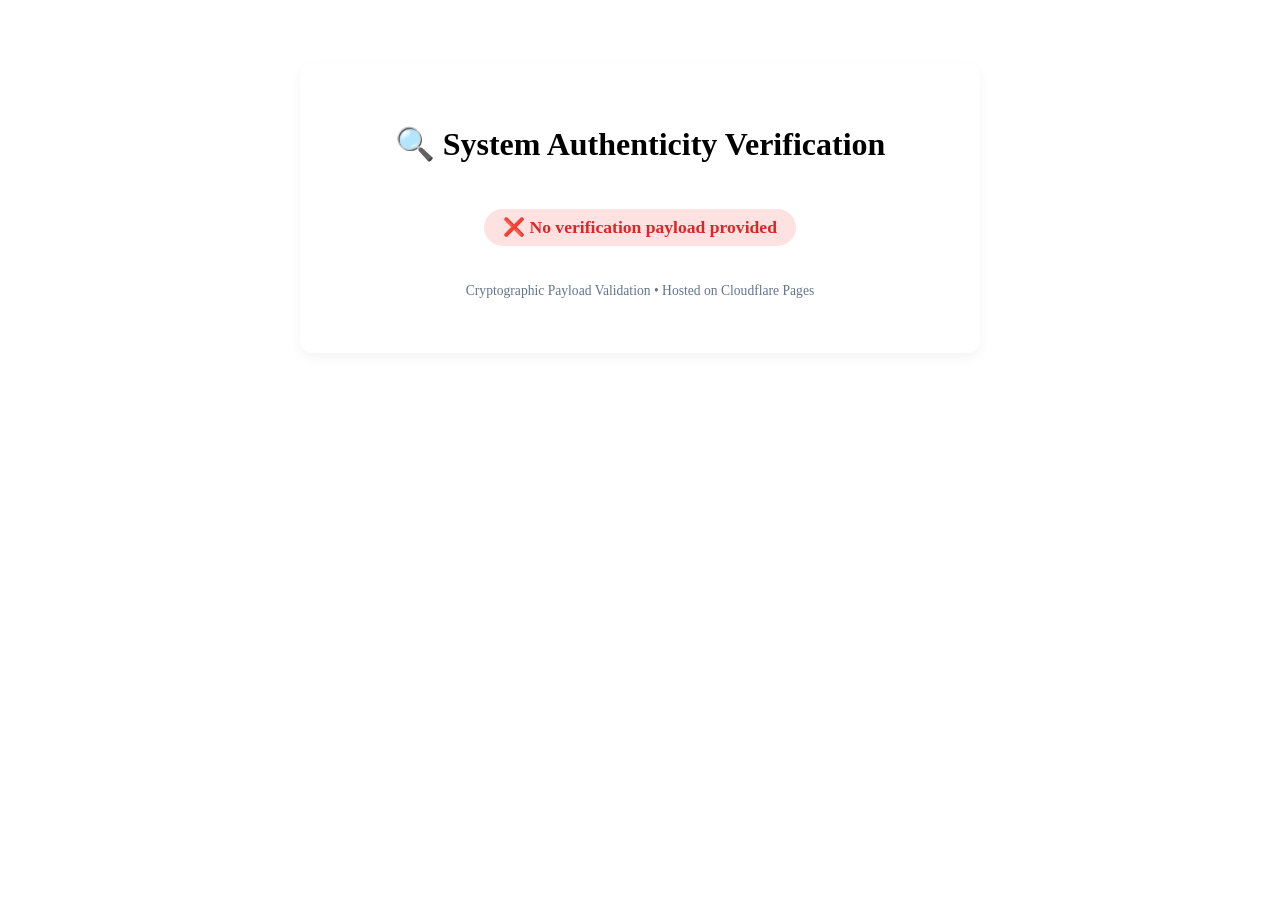
==== verify.html @ 790f72d5 "Add invoice verification HTML page" ====
<!DOCTYPE html>
<html lang="en" data-theme="light">
<head>
  <meta charset="UTF-8">
  <meta name="viewport" content="width=device-width, initial-scale=1.0">
  <title>Invoice Verification Portal | TechMobile</title>
  <link rel="stylesheet" href="style.css">
  <style>
    .verify-container { max-width: 600px; margin: 4rem auto; text-align: center; padding: 2.5rem; background: var(--card-bg); border-radius: 12px; border: 1px solid var(--border); box-shadow: 0 4px 12px rgba(0,0,0,0.05); }
    .status-badge { display: inline-block; padding: 0.5rem 1.2rem; border-radius: 99px; font-weight: bold; margin: 1.5rem 0; font-size: 1.1rem; }
    .v-grid { display: grid; grid-template-columns: 1fr; gap: 1rem; text-align: left; margin: 2rem 0; padding: 1.5rem; background: var(--light); border-radius: 8px; border: 1px solid var(--border); }
    .v-row { border-bottom: 1px solid var(--border); padding-bottom: 0.5rem; margin-bottom: 0.5rem; }
    .v-row:last-child { border: none; margin: 0; padding: 0; }
    .item-tag { font-size: 0.9rem; background: var(--card-bg); padding: 0.25rem 0.5rem; border-radius: 4px; border: 1px solid var(--border); display: block; margin-top: 0.25rem; text-align: left; }
    .loading { color: var(--primary); font-weight: 500; }
  </style>
</head>
<body>
  <div class="verify-container">
    <h1>🔍 System Authenticity Verification</h1>
    <div id="status-badge" class="status-badge">⏳ Analyzing Security Token...</div>
    <div id="invoice-details" class="v-grid" style="display: none;"></div>
    <p style="font-size:0.85rem; color:#64748b;">Cryptographic Payload Validation • Hosted on Cloudflare Pages</p>
  </div>

  <script>
    // Configuration - UPDATE THIS TO YOUR WORKER URL
    const WORKER_VERIFY_URL = 'https://invoice-signer.your-subdomain.workers.dev/verify';
    const USE_HMAC = true; // Set to false to use fallback checksum mode only

    function generateChecksum(str) {
      return str.split('').reduce((acc, char) => acc + char.charCodeAt(0), 0) % 9999;
    }

    function decodeUrlSafeBase64(urlSafeB64) {
      let base64 = urlSafeB64.replace(/-/g, '+').replace(/_/g, '/');
      const padLength = (4 - (base64.length % 4)) % 4;
      base64 += '='.repeat(padLength);
      return decodeURIComponent(escape(atob(base64)));
    }

    async function verifyPayload(rawParam) {
      try {
        if (!rawParam) throw new Error("Missing verification token");
        
        const isFallback = rawParam.endsWith('.fallback');
        const payloadPart = isFallback ? rawParam.replace('.fallback', '') : rawParam;
        const parts = payloadPart.split('.');
        
        if (parts.length < 2) throw new Error("Malformed payload structure");
        
        const urlSafeB64 = parts[0];
        const integrityToken = parts.slice(1).join('.');
        
        const decodedJSON = decodeUrlSafeBase64(urlSafeB64);
        const data = JSON.parse(decodedJSON);
        
        if (isFallback) {
          const receivedChecksum = parseInt(integrityToken, 10);
          if (isNaN(receivedChecksum) || generateChecksum(decodedJSON) !== receivedChecksum) {
            throw new Error("Fallback integrity check failed");
          }
        } else if (USE_HMAC) {
          // Validate via Cloudflare Worker
          const response = await fetch(WORKER_VERIFY_URL, {
            method: 'POST',
            headers: { 'Content-Type': 'application/json' },
            body: JSON.stringify({ payload: data })
          });
          
          if (!response.ok) {
            const err = await response.json().catch(() => ({}));
            throw new Error(err.reason || "Worker verification failed");
          }
          
          const result = await response.json();
          if (!result.valid) throw new Error(result.reason || "Cryptographic signature invalid");
          
          // Check expiry (24 hours)
          if (data.timestamp && (Date.now() - data.timestamp > 24 * 60 * 60 * 1000)) {
            throw new Error("Verification window expired (24h limit)");
          }
        }
        
        if (data.status !== 'verified') throw new Error("Invalid certificate state");
        
        return { success: true, data };
      } catch (err) {
        return { success: false, error: err.message || "Unknown verification error" };
      }
    }

    // Main execution
    (async function init() {
      const params = new URLSearchParams(window.location.search);
      const rawParam = params.get('payload');
      const badge = document.getElementById('status-badge');
      const container = document.getElementById('invoice-details');

      if (!rawParam) {
        badge.textContent = '❌ No verification payload provided';
        badge.style.background = '#fee2e2';
        badge.style.color = '#dc2626';
        return;
      }

      badge.textContent = '⏳ Verifying cryptographic signature...';
      
      const result = await verifyPayload(rawParam);
      
      if (result.success) {
        const d = result.data;
        badge.textContent = '✅ Officially Authenticated';
        badge.style.background = '#dcfce7';
        badge.style.color = '#16a34a';

        let itemsHtml = '';
        if (Array.isArray(d.items)) {
          d.items.forEach(item => {
            itemsHtml += `<span class="item-tag">📦 ${escapeHtml(item.name)} ${item.serial ? `<br><small>${escapeHtml(item.serial)}</small>` : ''} × ${item.qty || 1} = ${item.price}</span>`;
          });
        }

        container.innerHTML = `
          <div class="v-row"><strong>Invoice Reference</strong><p>${escapeHtml(d.id)}</p></div>
          <div class="v-row"><strong>Authorized Buyer</strong><p>${escapeHtml(d.buyer)}</p></div>
          <div class="v-row"><strong>Verified Total</strong><p style="color:var(--primary);font-weight:bold">${escapeHtml(d.total)}</p></div>
          ${itemsHtml ? `<div class="v-row"><strong>Items</strong>${itemsHtml}</div>` : ''}
          ${d.timestamp ? `<div class="v-row"><strong>Issued At</strong><p>${new Date(d.timestamp).toLocaleString()}</p></div>` : ''}
        `;
        container.style.display = 'grid';
      } else {
        badge.textContent = '❌ Verification Failed';
        badge.style.background = '#fee2e2';
        badge.style.color = '#dc2626';
        container.innerHTML = `<p style="text-align:center;color:#64748b">${escapeHtml(result.error)}</p>`;
        container.style.display = 'block';
      }
    })();

    function escapeHtml(str) {
      if (!str) return '';
      const div = document.createElement('div');
      div.textContent = str;
      return div.innerHTML;
    }
  </script>
</body>
</html>
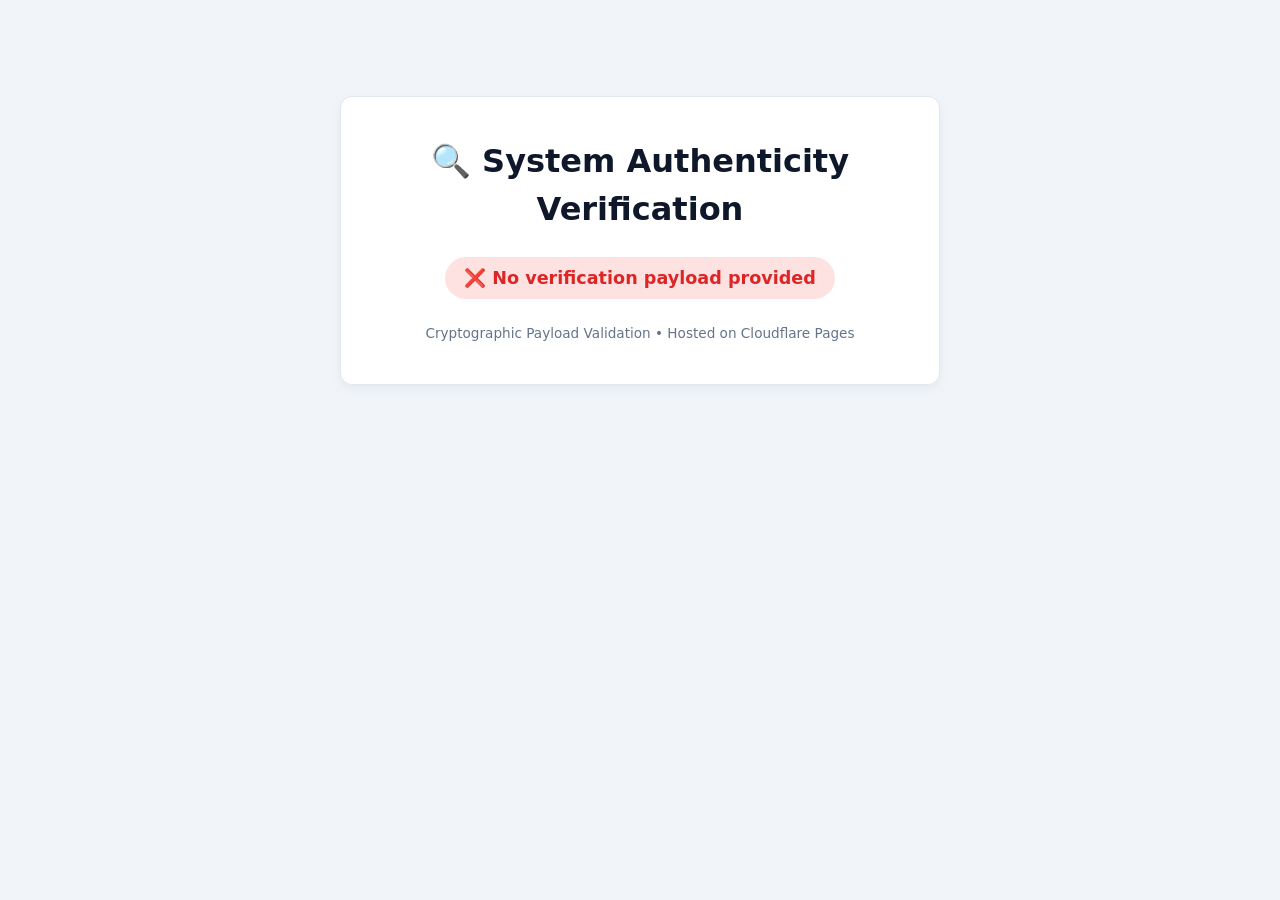
==== commit 9fd171f3: "Update WORKER_VERIFY_URL to new endpoint" ====
--- a/verify.html
+++ b/verify.html
@@ -25,7 +25,7 @@
 
   <script>
     // Configuration - UPDATE THIS TO YOUR WORKER URL
-    const WORKER_VERIFY_URL = 'https://invoice-signer.your-subdomain.workers.dev/verify';
+    const WORKER_VERIFY_URL = 'https://invoice-gen-qr-system.shariful7972-b66.workers.dev/verify';
     const USE_HMAC = true; // Set to false to use fallback checksum mode only
 
     function generateChecksum(str) {
--- a/style.css
+++ b/style.css
@@ -0,0 +1,260 @@
+:root {
+  --primary: #2563eb;
+  --dark: #0f172a;
+  --light: #f8fafc;
+  --border: #e2e8f0;
+  --success: #16a34a;
+  --bg: #f1f5f9;
+  --card-bg: #ffffff;
+}
+
+[data-theme="dark"] {
+  --primary: #3b82f6;
+  --dark: #f8fafc;
+  --light: #1e293b;
+  --border: #334155;
+  --bg: #0f172a;
+  --card-bg: #1e293b;
+}
+
+* { box-sizing: border-box; margin: 0; padding: 0; }
+body { 
+  font-family: system-ui, -apple-system, 'Segoe UI', Roboto, sans-serif; 
+  background: var(--bg); 
+  padding: 2rem; 
+  color: var(--dark); 
+  transition: background 0.2s, color 0.2s; 
+  line-height: 1.5;
+}
+
+/* Control Panel */
+.generator-panel { 
+  max-width: 800px; 
+  margin: 0 auto 2rem auto; 
+  background: var(--card-bg); 
+  padding: 1.5rem; 
+  border-radius: 12px; 
+  border: 1px solid var(--border); 
+  box-shadow: 0 4px 12px rgba(0,0,0,0.05); 
+}
+.panel-header { 
+  display: flex; 
+  justify-content: space-between; 
+  align-items: center; 
+  margin-bottom: 1rem; 
+  flex-wrap: wrap;
+  gap: 0.5rem;
+}
+.form-grid { 
+  display: grid; 
+  grid-template-columns: repeat(auto-fit, minmax(200px, 1fr)); 
+  gap: 1rem; 
+  margin-bottom: 1.5rem; 
+}
+.form-grid label { 
+  font-size: 0.85rem; 
+  font-weight: 600; 
+  display: flex; 
+  flex-direction: column; 
+  gap: 0.25rem; 
+}
+.form-grid input, .item-row input { 
+  padding: 0.5rem; 
+  border: 1px solid var(--border); 
+  border-radius: 6px; 
+  background: var(--bg); 
+  color: var(--dark); 
+  width: 100%;
+  font-size: 0.95rem;
+}
+.form-grid input:focus, .item-row input:focus {
+  outline: 2px solid var(--primary);
+  border-color: transparent;
+}
+
+/* Items Management */
+.items-management { 
+  border-top: 1px solid var(--border); 
+  padding-top: 1rem; 
+}
+.item-row { 
+  display: grid; 
+  grid-template-columns: 2fr 2fr 0.5fr 1fr auto; 
+  gap: 0.5rem; 
+  margin-bottom: 0.5rem; 
+  align-items: center; 
+}
+@media (max-width: 600px) {
+  .item-row {
+    grid-template-columns: 1fr 1fr;
+    grid-template-areas: 
+      "name name"
+      "serial serial"
+      "qty price btn";
+  }
+  .item-row .row-name { grid-area: name; }
+  .item-row .row-serial { grid-area: serial; }
+  .item-row .row-qty { grid-area: qty; }
+  .item-row .row-price { grid-area: price; }
+  .item-row .btn-danger { grid-area: btn; justify-self: end; }
+}
+
+/* Invoice Document */
+.invoice-container { 
+  max-width: 800px; 
+  margin: 0 auto; 
+  background: var(--card-bg); 
+  padding: 2.5rem; 
+  border-radius: 12px; 
+  border: 1px solid var(--border); 
+  box-shadow: 0 4px 12px rgba(0,0,0,0.08); 
+}
+.invoice-header { 
+  display: flex; 
+  justify-content: space-between; 
+  align-items: flex-start; 
+  margin-bottom: 2rem; 
+  border-bottom: 2px solid var(--border); 
+  padding-bottom: 1rem; 
+  flex-wrap: wrap;
+  gap: 1rem;
+}
+.invoice-header h1 { color: var(--primary); font-size: 1.5rem; }
+.invoice-meta { text-align: right; }
+
+.info-grid { 
+  display: grid; 
+  grid-template-columns: 1fr 1fr; 
+  gap: 1.5rem; 
+  margin-bottom: 2rem; 
+}
+@media (max-width: 600px) {
+  .info-grid { grid-template-columns: 1fr; }
+}
+.info-box { 
+  background: var(--light); 
+  padding: 1rem; 
+  border-radius: 8px; 
+  border: 1px solid var(--border); 
+}
+.info-box h3 { margin-bottom: 0.5rem; color: var(--primary); font-size: 1rem; }
+
+/* Table */
+.table-responsive { 
+  display: block; 
+  width: 100%; 
+  overflow-x: auto; 
+  -webkit-overflow-scrolling: touch; 
+  margin-bottom: 1.5rem; 
+  border: 1px solid var(--border); 
+  border-radius: 8px; 
+}
+.device-table { 
+  width: 100%; 
+  border-collapse: collapse; 
+  white-space: nowrap; 
+  font-size: 0.95rem;
+}
+.device-table th, .device-table td { 
+  padding: 0.75rem; 
+  text-align: left; 
+  border-bottom: 1px solid var(--border); 
+}
+.device-table th { 
+  background: var(--light); 
+  font-weight: 600; 
+}
+.text-right { text-align: right !important; }
+
+/* Totals */
+.totals { 
+  text-align: right; 
+  margin-bottom: 2rem; 
+  font-size: 1rem;
+}
+.totals p { margin: 0.25rem 0; }
+.total-row { 
+  font-size: 1.25rem; 
+  font-weight: bold; 
+  color: var(--primary); 
+  margin-top: 0.5rem; 
+  border-top: 2px solid var(--border); 
+  padding-top: 0.5rem; 
+}
+
+/* QR Section */
+.qr-section { 
+  text-align: center; 
+  margin: 2rem 0; 
+  padding: 1.5rem; 
+  background: var(--light); 
+  border-radius: 8px; 
+  border: 1px solid var(--border); 
+}
+#qr-container { 
+  display: inline-block; 
+  margin: 1rem 0; 
+  padding: 12px; 
+  background: #ffffff; 
+  border-radius: 6px; 
+  box-shadow: 0 2px 8px rgba(0,0,0,0.05); 
+}
+.qr-note { font-size: 0.85rem; color: #64748b; }
+.qr-loading { color: var(--primary); font-weight: 500; padding: 1rem; }
+
+.invoice-footer { 
+  text-align: center; 
+  font-size: 0.85rem; 
+  color: #64748b; 
+  margin-top: 2rem; 
+  border-top: 1px dashed var(--border); 
+  padding-top: 1rem; 
+}
+
+/* Buttons */
+.actions { text-align: center; margin-top: 1.5rem; display: flex; gap: 0.75rem; justify-content: center; flex-wrap: wrap; }
+.btn-primary, .btn-secondary, .btn-danger { 
+  padding: 0.6rem 1.2rem; 
+  border: none; 
+  border-radius: 6px; 
+  font-weight: 500; 
+  cursor: pointer; 
+  display: inline-flex; 
+  align-items: center; 
+  gap: 0.25rem;
+  font-size: 0.95rem;
+  transition: opacity 0.2s;
+}
+.btn-primary { background: var(--primary); color: white; }
+.btn-secondary { background: var(--light); color: var(--dark); border: 1px solid var(--border); }
+.btn-danger { background: #ef4444; color: white; padding: 0.5rem 0.75rem; }
+button:hover { opacity: 0.9; }
+button:disabled { opacity: 0.5; cursor: not-allowed; }
+
+/* Print Optimization */
+@media print {
+  body { background: #ffffff; color: #000000; padding: 0; font-size: 11pt; }
+  [data-theme="dark"] { 
+    --dark: #000000; 
+    --light: #f8fafc; 
+    --border: #e2e8f0; 
+    --card-bg: #ffffff; 
+    --bg: #ffffff;
+  }
+  .no-print { display: none !important; }
+  .invoice-container { 
+    box-shadow: none; 
+    border: none; 
+    padding: 0; 
+    width: 100%; 
+    max-width: none;
+  }
+  .qr-section { page-break-inside: avoid; }
+  #qr-container { border: 1px solid #ccc; }
+  * { -webkit-print-color-adjust: exact; print-color-adjust: exact; }
+}
+
+/* Accessibility */
+@media (prefers-reduced-motion: reduce) {
+  * { transition: none !important; animation: none !important; }
+}
